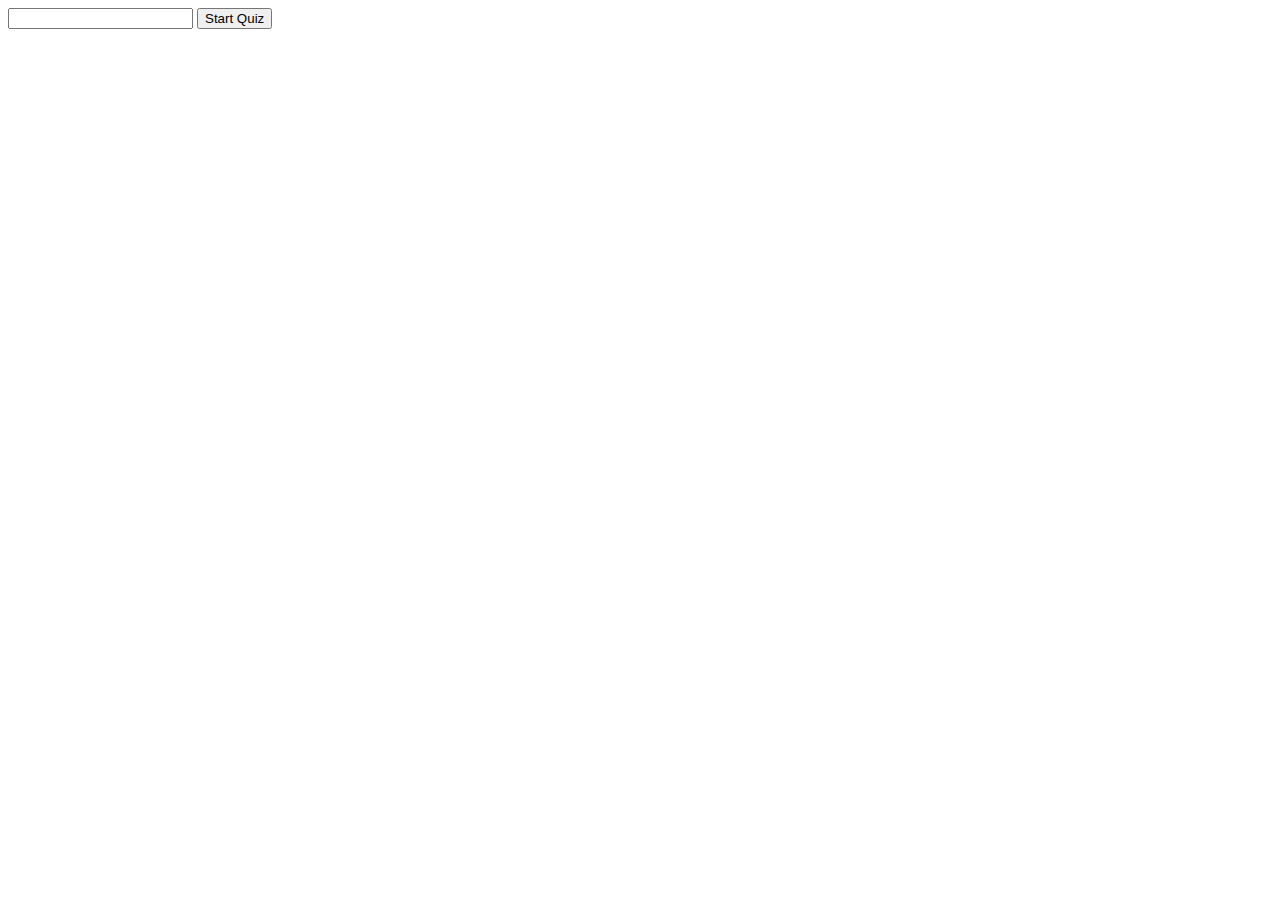
==== index.html @ c7646220 "quiz app" ====
<!DOCTYPE html>
<html lang="en">
<head>
    <meta charset="UTF-8">
    <meta name="viewport" content="width=device-width, initial-scale=1.0">
    <title>Quiz Application</title>
    <link rel="stylesheet" href="style.css">
    <link href="https://fonts.googleapis.com/css2?family=Lemonada:wght@300&display=swap" rel="stylesheet">
</head>
<body>
<div class="wrapper">
    <div class="div welcome_text">
        <form class="welcome_form" name="welcome_form" onsubmit="submitForm(event)">
            <input type="text" name="name">
            <button type="submit">Start Quiz</button>
        </form>
    </div>
</div>


    <script src="app.js"></script>
    
</body>
</html>
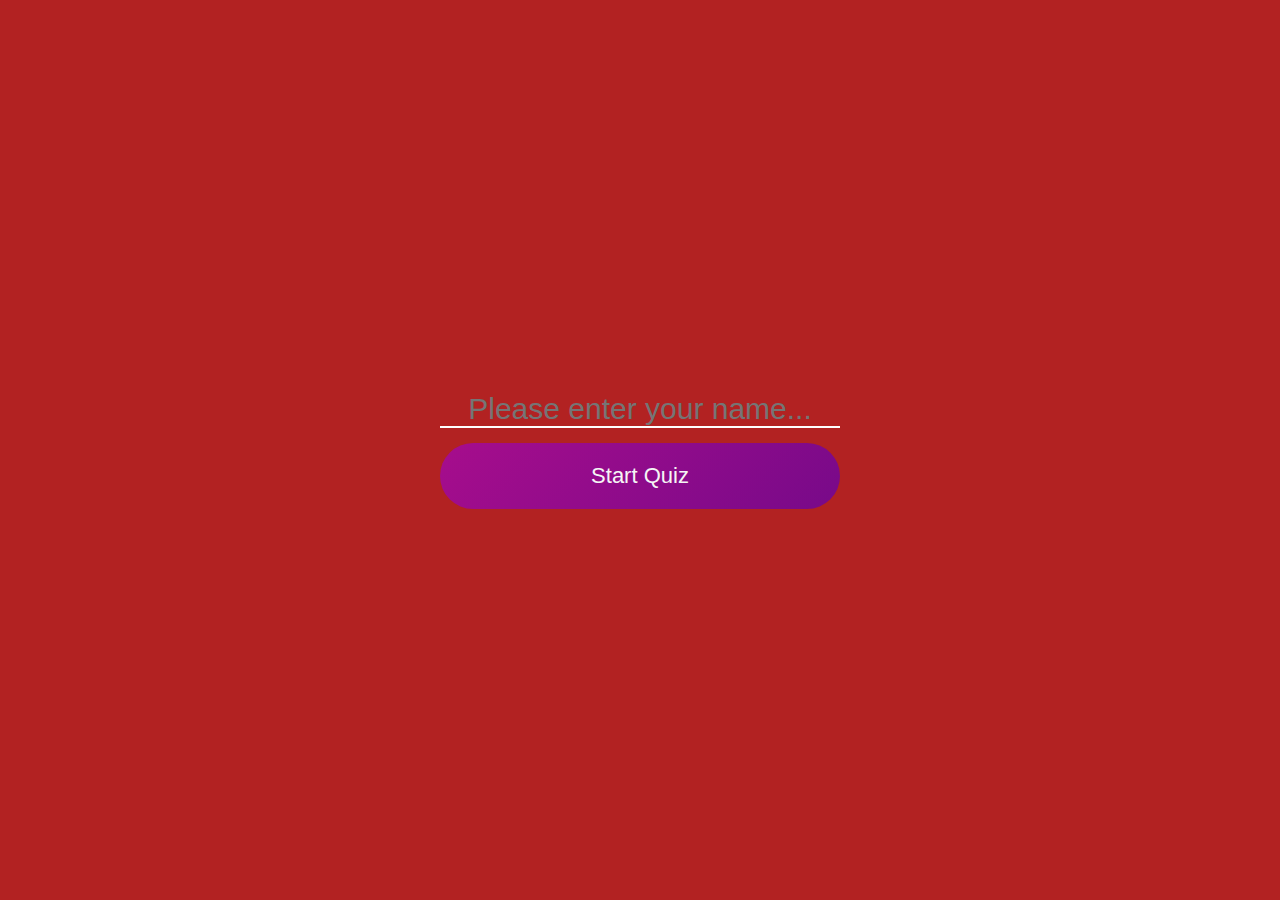
==== commit 7caadeff: "updated quiz app" ====
--- a/index.html
+++ b/index.html
@@ -1,24 +1,24 @@
 <!DOCTYPE html>
 <html lang="en">
+
 <head>
     <meta charset="UTF-8">
     <meta name="viewport" content="width=device-width, initial-scale=1.0">
     <title>Quiz Application</title>
     <link rel="stylesheet" href="style.css">
-    <link href="https://fonts.googleapis.com/css2?family=Lemonada:wght@300&display=swap" rel="stylesheet">
 </head>
+
 <body>
-<div class="wrapper">
-    <div class="div welcome_text">
-        <form class="welcome_form" name="welcome_form" onsubmit="submitForm(event)">
-            <input type="text" name="name">
-            <button type="submit">Start Quiz</button>
-        </form>
+    <div class="wrapper">
+        <div class="div welcome_text">
+            <form class="welcome_form" name="welcome_form" onsubmit="submitForm(event)">
+                <input type="text" name="name" oninput="u_name()" placeholder="Please enter your name..." required>
+                <button type="submit">Start Quiz</button>
+            </form>
+        </div>
     </div>
-</div>
+    <script src="app.js"></script>
 
+</body>
 
-    <script src="app.js"></script>
-    
-</body>
 </html>--- a/style.css
+++ b/style.css
@@ -0,0 +1,153 @@
+*{
+    padding: 0;
+    margin: 0;
+    box-sizing: border-box;
+}
+body{
+font-family: Georgia, 'Times New Roman', Times, serif;
+}
+
+.wrapper{
+    display: flex;
+    justify-content: center;
+    align-items: center;
+    width: 100vw;
+    height: 100vh;
+    background-color: firebrick;
+}
+
+.welcome_text{
+    width: 400px;
+}
+.welcome_form input,
+.welcome_form button{
+    display: block;
+    width: 100%;
+}
+.welcome_form input{
+    margin-bottom: 15px;
+    background-color: transparent;
+    border: none;
+    border-bottom: 2px solid white;
+    color: white;
+    font-size: 30px;
+    text-align: center;
+}
+.welcome_form button{
+    font-size: 22px;
+    padding: 20px 0px;
+    border: none;
+    background-color: magenta;
+    border-radius: 100px;
+    color: whitesmoke;
+    transition: 0.4 all;
+}
+.welcome_form button:hover{
+    transform: translateY(-5px);
+    cursor: pointer;
+}
+.welcome_form input:focus,
+.welcome_form button:focus{
+    outline: none;
+}
+ button{
+    background-color: rgba(0,0,0,0.1);
+    background: linear-gradient(-45deg, deeppink,brown, lightgray,orange, green,navy, deeppink); 
+    background-size: 700% 700%;
+    animation: gradient 7s ease infinite;
+    background-attachment: fixed;
+    padding-bottom: 90px; 
+}
+@keyframes gradient {
+    0% {
+        background-position: 0% 50%;
+    }
+    50% {
+        background-position: 100% 50%;
+    }
+    100% {
+        background-position: 0% 50%;
+    }
+}  
+.quiz{
+    border-radius: 3px;
+    width: 800px;
+    height: 500px;
+    background-color: white;
+    display: grid;
+    grid-template-rows: 60px auto;
+}
+.quiz_header{
+    display: flex;
+    justify-content: space-between;
+    background-color: white;
+    border-top-left-radius: 3px;
+    border-top-right-radius: 3px;
+    box-shadow: 0px 2px 5px 1px rgba(0,0,0,0.3);
+z-index: 1;
+}
+
+.quiz_body{
+    background-color: gainsboro;
+    padding: 30px;
+}
+.quiz_user{
+    display: flex;
+    align-self: center;
+    padding-left: 30px;
+}
+
+.option_group{
+    list-style-type: none;
+    margin: 30px 0px;
+}
+.option{
+    background-color: white;
+    width: 300px;
+    padding: 15px 20px;
+    margin-bottom: 15px;
+    border-radius: 100px;
+    border: 2px solid transparent;
+}
+.option:hover{
+  cursor: pointer;  
+  border: 2px solid goldenrod;
+}
+.btn-next{
+   display: block;
+   width: 30%;
+   font-size: 22px;
+    padding: 20px 0px;
+    border: none;
+    background-color: white;
+    border-radius: 100px;
+    color: white;
+    transition: 0.4 all;
+}
+.btn-next:hover{
+    cursor: pointer;
+}
+.btn-next:focus{
+    outline: none;
+}
+.active{
+    background-color: lightsalmon;
+    color: white;
+}
+.fa-trophy{
+    font-size: 300px !important;
+    color: white;
+}
+.user_name,
+.user_point{
+    color: white;
+    margin-top: 15px;
+    font-size: 20px;
+    font-weight: bold;
+}
+.row{
+    display:  inline-flex !important;
+}
+.center{
+    text-align: center;
+}
